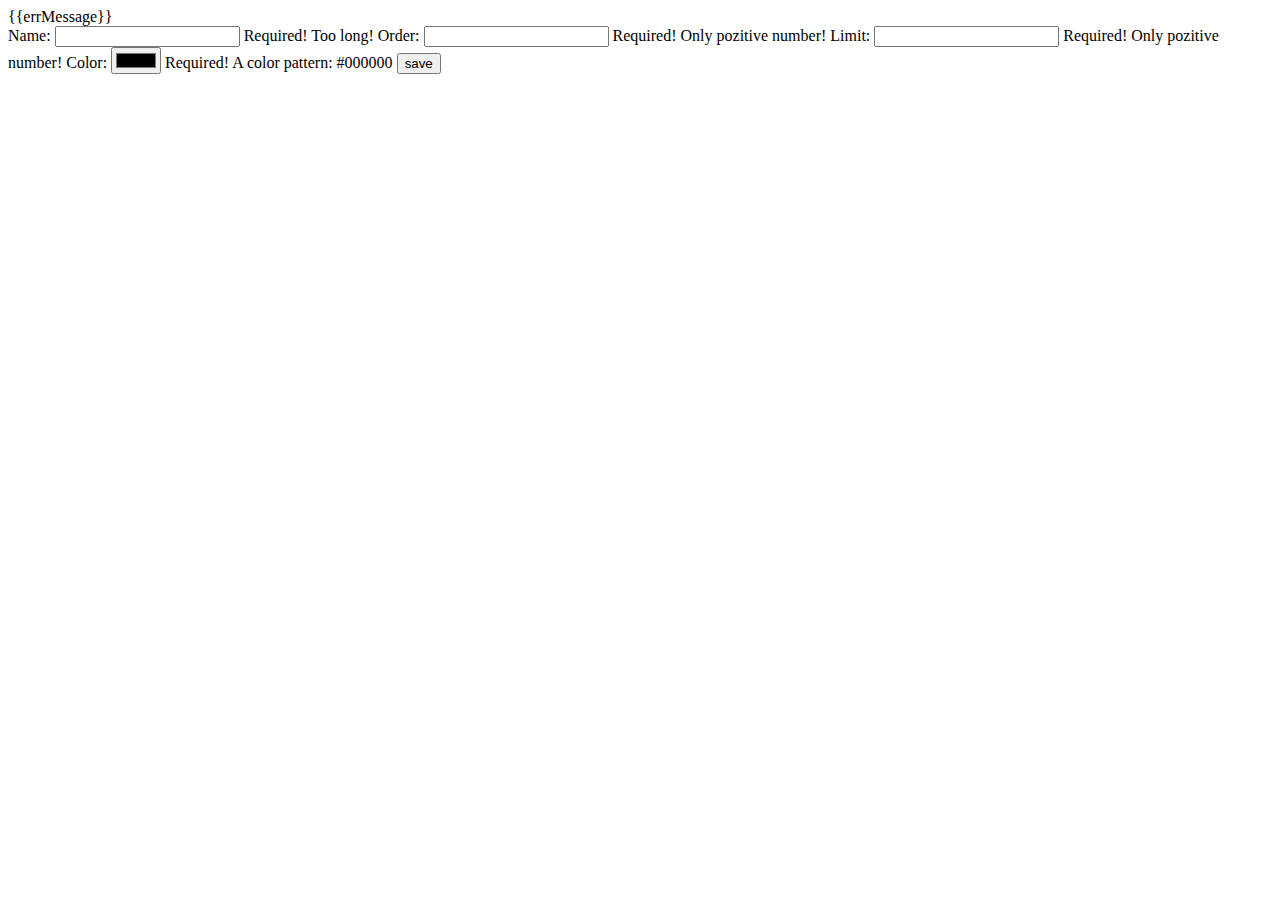
==== app/column-form.html @ 87bf0905 "app/column-form.html added app/js/controllers.js changed" ====
<!DOCTYPE html>
<html ng-app>
  <head>
    <title>Column form</title>
    <meta http-equiv="Content-Type" content="text/html; charset=UTF-8">
		<script src="lib/angular/angular.js"></script>
		<script src="js/controllers.js"></script>
  </head>
  <body>
		<form name="columnForm" ng-submit="submitColumn()" ng-controller="ColumnFormCtrl">
			<div class="error" ng-show="columnForm.$error">{{errMessage}}</div>

			<label>Name:</label> <input type="text" name="title" maxlength="20" required
																	ng-model="column.title" ng-pattern="patternName">
			<span class="error" ng-show="columnForm.name.$error.required">Required!</span>
			<span class="error" ng-show="columnForm.name.$error.pattern">Too long!</span>
			<label>Order:</label> <input type="number" name="position" min="0" required
																	 ng-model="column.order" ng-pattern="patternPozitiveNumber">
			<span class="error" ng-show="columnForm.position.$error.required">Required!</span>
			<span class="error" ng-show="columnForm.position.$error.pattern">Only pozitive number!</span>
			<label>Limit:</label> <input type="number" name="limit" min="0" required
																	 ng-model="column.limit" ng-pattern="patternPozitiveNumber">
			<span class="error" ng-show="columnForm.limit.$error.required">Required!</span>
			<span class="error" ng-show="columnForm.limit.$error.pattern">Only pozitive number!</span>
			<label>Color:</label> <input type="color" name="color" required
																	 ng-model="column.color" ng-pattern="patternColor">
			<span class="error" ng-show="columnForm.color.$error.required">Required!</span>
			<span class="error" ng-show="columnForm.color.$error.pattern">A color pattern: #000000</span>
			<input type="submit" value="save">
		</form>
  </body>
</html>
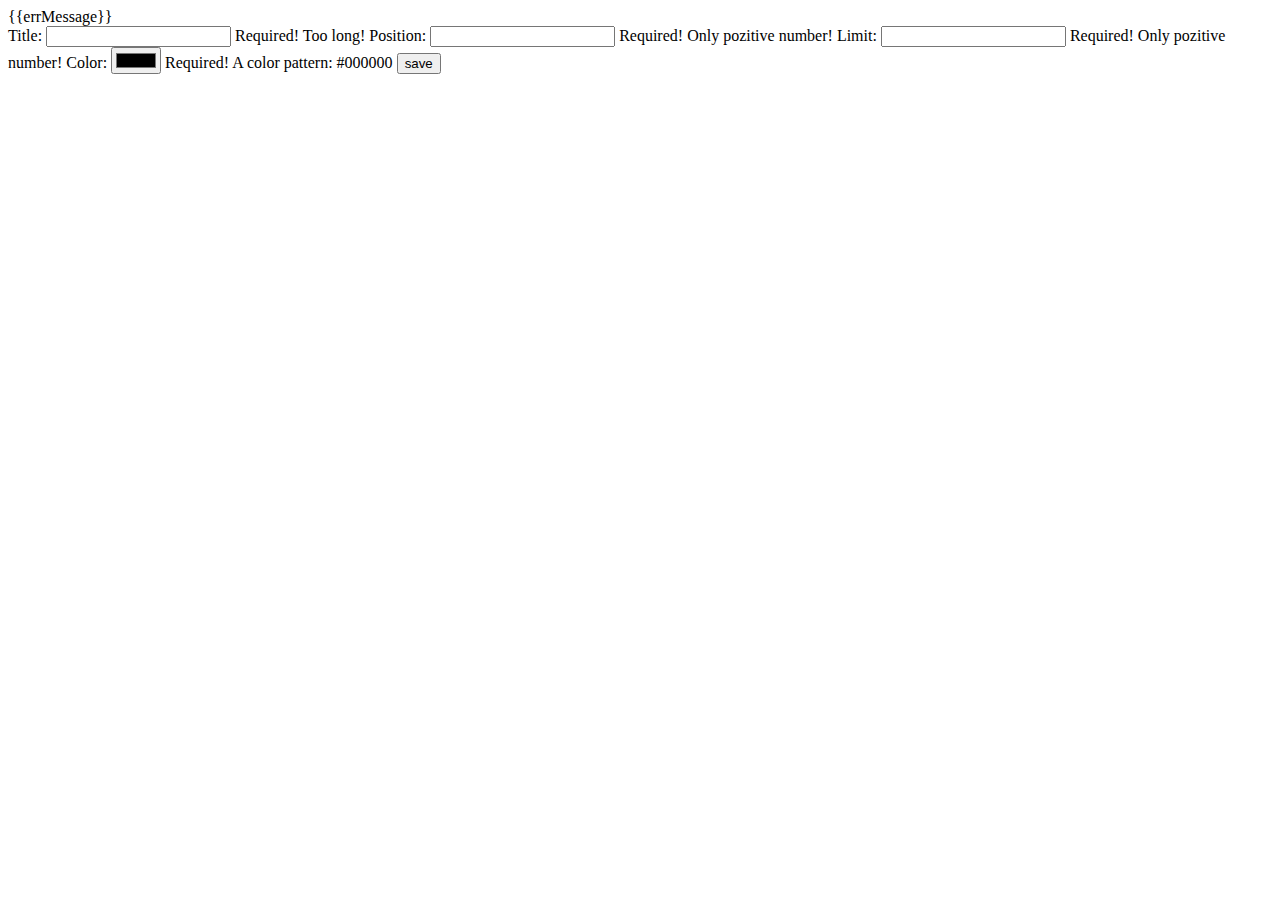
==== commit d0d7ba1a: "Column form to lightbox." ====
--- a/app/column-form.html
+++ b/app/column-form.html
@@ -6,16 +6,16 @@
 		<script src="lib/angular/angular.js"></script>
 		<script src="js/controllers.js"></script>
   </head>
-  <body>
-		<form name="columnForm" ng-submit="submitColumn()" ng-controller="ColumnFormCtrl">
+	<body ng-controller="BoardCtrl">
+		<form name="columnForm" ng-submit="submitColumn()">
 			<div class="error" ng-show="columnForm.$error">{{errMessage}}</div>
 
-			<label>Name:</label> <input type="text" name="title" maxlength="20" required
+			<label>Title:</label> <input type="text" name="title" maxlength="20" required
 																	ng-model="column.title" ng-pattern="patternName">
-			<span class="error" ng-show="columnForm.name.$error.required">Required!</span>
-			<span class="error" ng-show="columnForm.name.$error.pattern">Too long!</span>
-			<label>Order:</label> <input type="number" name="position" min="0" required
-																	 ng-model="column.order" ng-pattern="patternPozitiveNumber">
+			<span class="error" ng-show="columnForm.title.$error.required">Required!</span>
+			<span class="error" ng-show="columnForm.title.$error.pattern">Too long!</span>
+			<label>Position:</label> <input type="number" name="position" min="0" required
+																	 ng-model="column.position" ng-pattern="patternPozitiveNumber">
 			<span class="error" ng-show="columnForm.position.$error.required">Required!</span>
 			<span class="error" ng-show="columnForm.position.$error.pattern">Only pozitive number!</span>
 			<label>Limit:</label> <input type="number" name="limit" min="0" required
